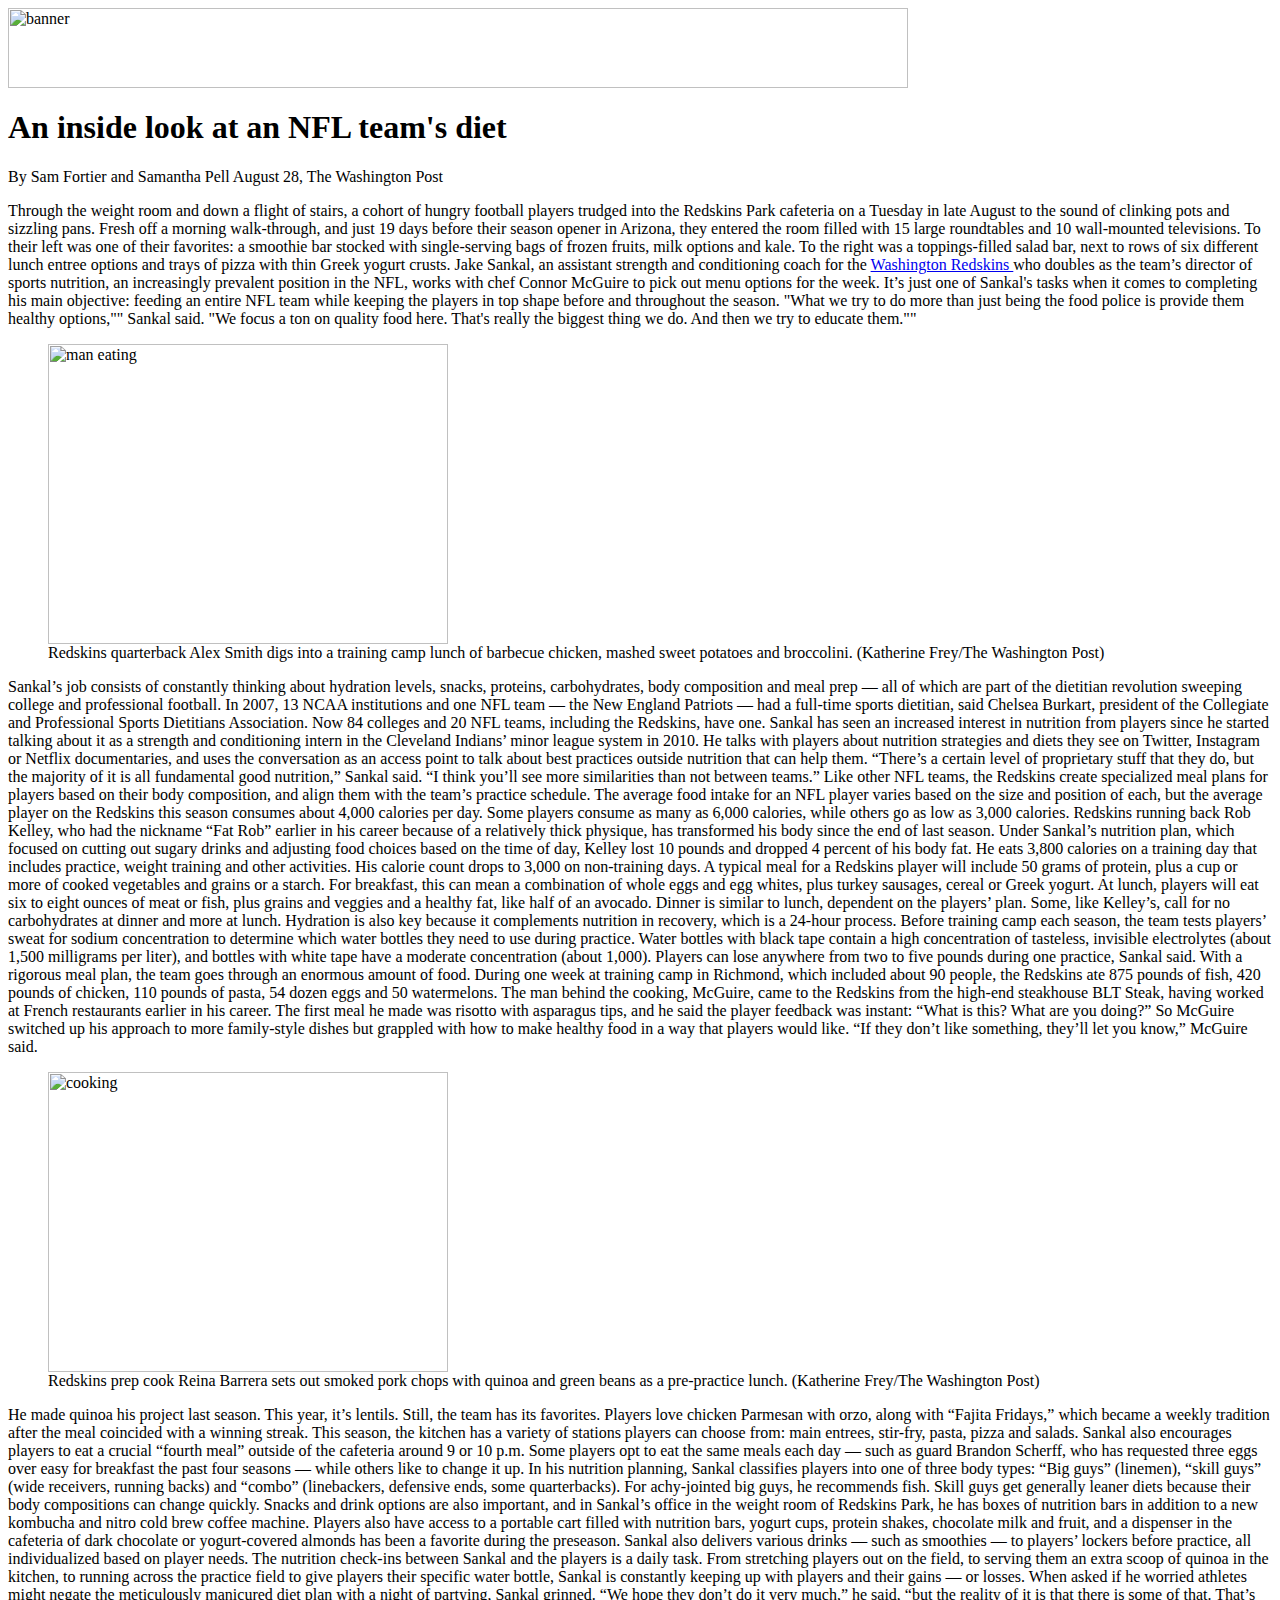
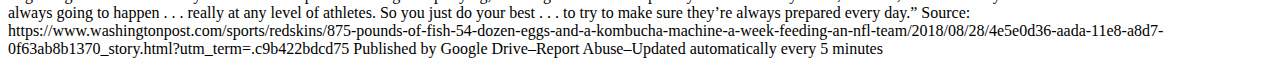
==== CuddyLayout/index.html @ 9d606d2f "Create index.html" ====
<html>
<head>
  <title></title>

  <link rel="stylesheet" type="text/css" href="stylesheet.css"
</head>
<body>
<img src="images/banner.png" alt="banner" width="900" height="80" class="banner">
  <div id="content">
    <h1>
  An inside look at an NFL team's diet
</h1>

<div id="byline"> By Sam Fortier and Samantha Pell

August 28, The Washington Post </div>

<p>
Through the weight room and down a flight of stairs, a cohort of hungry football players trudged into the Redskins Park cafeteria on a Tuesday in late August to the sound of clinking pots and sizzling pans.


Fresh off a morning walk-through, and just 19 days before their season opener in Arizona, they entered the room filled with 15 large roundtables and 10 wall-mounted televisions. To their left was one of their favorites: a smoothie bar stocked with single-serving bags of frozen fruits, milk options and kale. To the right was a toppings-filled salad bar, next to rows of six different lunch entree options and trays of pizza with thin Greek yogurt crusts.


Jake Sankal, an assistant strength and conditioning coach for the <a href="https://www.redskins.com"> Washington Redskins </a> who doubles as the team’s director of sports nutrition, an increasingly prevalent position in the NFL, works with chef Connor McGuire to pick out menu options for the week. It’s just one of Sankal's tasks when it comes to completing his main objective: feeding an entire NFL team while keeping the players in top shape before and throughout the season.


"What we try to do more than just being the food police is provide them healthy options,"" Sankal said. "We focus a ton on quality food here. That's really the biggest thing we do. And then we try to educate them.""

<figure>
<img src="images/redskins-food-image1.jpg" alt="man eating" width=400 height=300>
<figcaption> Redskins quarterback Alex Smith digs into a training camp lunch of barbecue chicken, mashed sweet potatoes and broccolini. (Katherine Frey/The Washington Post) </figcaption>
</figure>


Sankal’s job consists of constantly thinking about hydration levels, snacks, proteins, carbohydrates, body composition and meal prep — all of which are part of the dietitian revolution sweeping college and professional football.


In 2007, 13 NCAA institutions and one NFL team — the New England Patriots — had a full-time sports dietitian, said Chelsea Burkart, president of the Collegiate and Professional Sports Dietitians Association. Now 84 colleges and 20 NFL teams, including the Redskins, have one.


Sankal has seen an increased interest in nutrition from players since he started talking about it as a strength and conditioning intern in the Cleveland Indians’ minor league system in 2010. He talks with players about nutrition strategies and diets they see on Twitter, Instagram or Netflix documentaries, and uses the conversation as an access point to talk about best practices outside nutrition that can help them.


“There’s a certain level of proprietary stuff that they do, but the majority of it is all fundamental good nutrition,” Sankal said. “I think you’ll see more similarities than not between teams.”


Like other NFL teams, the Redskins create specialized meal plans for players based on their body composition, and align them with the team’s practice schedule.


The average food intake for an NFL player varies based on the size and position of each, but the average player on the Redskins this season consumes about 4,000 calories per day. Some players consume as many as 6,000 calories, while others go as low as 3,000 calories.


Redskins running back Rob Kelley, who had the nickname “Fat Rob” earlier in his career because of a relatively thick physique, has transformed his body since the end of last season. Under Sankal’s nutrition plan, which focused on cutting out sugary drinks and adjusting food choices based on the time of day, Kelley lost 10 pounds and dropped 4 percent of his body fat. He eats 3,800 calories on a training day that includes practice, weight training and other activities. His calorie count drops to 3,000 on non-training days.


A typical meal for a Redskins player will include 50 grams of protein, plus a cup or more of cooked vegetables and grains or a starch. For breakfast, this can mean a combination of whole eggs and egg whites, plus turkey sausages, cereal or Greek yogurt. At lunch, players will eat six to eight ounces of meat or fish, plus grains and veggies and a healthy fat, like half of an avocado. Dinner is similar to lunch, dependent on the players’ plan. Some, like Kelley’s, call for no carbohydrates at dinner and more at lunch.


Hydration is also key because it complements nutrition in recovery, which is a 24-hour process. Before training camp each season, the team tests players’ sweat for sodium concentration to determine which water bottles they need to use during practice. Water bottles with black tape contain a high concentration of tasteless, invisible electrolytes (about 1,500 milligrams per liter), and bottles with white tape have a moderate concentration (about 1,000). Players can lose anywhere from two to five pounds during one practice, Sankal said.


With a rigorous meal plan, the team goes through an enormous amount of food. During one week at training camp in Richmond, which included about 90 people, the Redskins ate 875 pounds of fish, 420 pounds of chicken, 110 pounds of pasta, 54 dozen eggs and 50 watermelons.


The man behind the cooking, McGuire, came to the Redskins from the high-end steakhouse BLT Steak, having worked at French restaurants earlier in his career. The first meal he made was risotto with asparagus tips, and he said the player feedback was instant: “What is this? What are you doing?” So McGuire switched up his approach to more family-style dishes but grappled with how to make healthy food in a way that players would like.


“If they don’t like something, they’ll let you know,” McGuire said.
<figure>
<img src="images/redskins-food-image2.jpg" alt="cooking" width=400 height=300>
<figcaption> Redskins prep cook Reina Barrera sets out smoked pork chops with quinoa and green beans as a pre-practice lunch. (Katherine Frey/The Washington Post) </figcaption>
</figure>

He made quinoa his project last season. This year, it’s lentils. Still, the team has its favorites. Players love chicken Parmesan with orzo, along with “Fajita Fridays,” which became a weekly tradition after the meal coincided with a winning streak.


This season, the kitchen has a variety of stations players can choose from: main entrees, stir-fry, pasta, pizza and salads. Sankal also encourages players to eat a crucial “fourth meal” outside of the cafeteria around 9 or 10 p.m. Some players opt to eat the same meals each day — such as guard Brandon Scherff, who has requested three eggs over easy for breakfast the past four seasons — while others like to change it up.


In his nutrition planning, Sankal classifies players into one of three body types: “Big guys” (linemen), “skill guys” (wide receivers, running backs) and “combo” (linebackers, defensive ends, some quarterbacks). For achy-jointed big guys, he recommends fish. Skill guys get generally leaner diets because their body compositions can change quickly.


Snacks and drink options are also important, and in Sankal’s office in the weight room of Redskins Park, he has boxes of nutrition bars in addition to a new kombucha and nitro cold brew coffee machine. Players also have access to a portable cart filled with nutrition bars, yogurt cups, protein shakes, chocolate milk and fruit, and a dispenser in the cafeteria of dark chocolate or yogurt-covered almonds has been a favorite during the preseason. Sankal also delivers various drinks — such as smoothies — to players’ lockers before practice, all individualized based on player needs.


The nutrition check-ins between Sankal and the players is a daily task. From stretching players out on the field, to serving them an extra scoop of quinoa in the kitchen, to running across the practice field to give players their specific water bottle, Sankal is constantly keeping up with players and their gains — or losses. When asked if he worried athletes might negate the meticulously manicured diet plan with a night of partying, Sankal grinned.


“We hope they don’t do it very much,” he said, “but the reality of it is that there is some of that. That’s always going to happen . . . really at any level of athletes. So you just do your best . . . to try to make sure they’re always prepared every day.”



Source: https://www.washingtonpost.com/sports/redskins/875-pounds-of-fish-54-dozen-eggs-and-a-kombucha-machine-a-week-feeding-an-nfl-team/2018/08/28/4e5e0d36-aada-11e8-a8d7-0f63ab8b1370_story.html?utm_term=.c9b422bdcd75


Published by Google Drive–Report Abuse–Updated automatically every 5 minutes
<p>
</div>

</body>
</html>
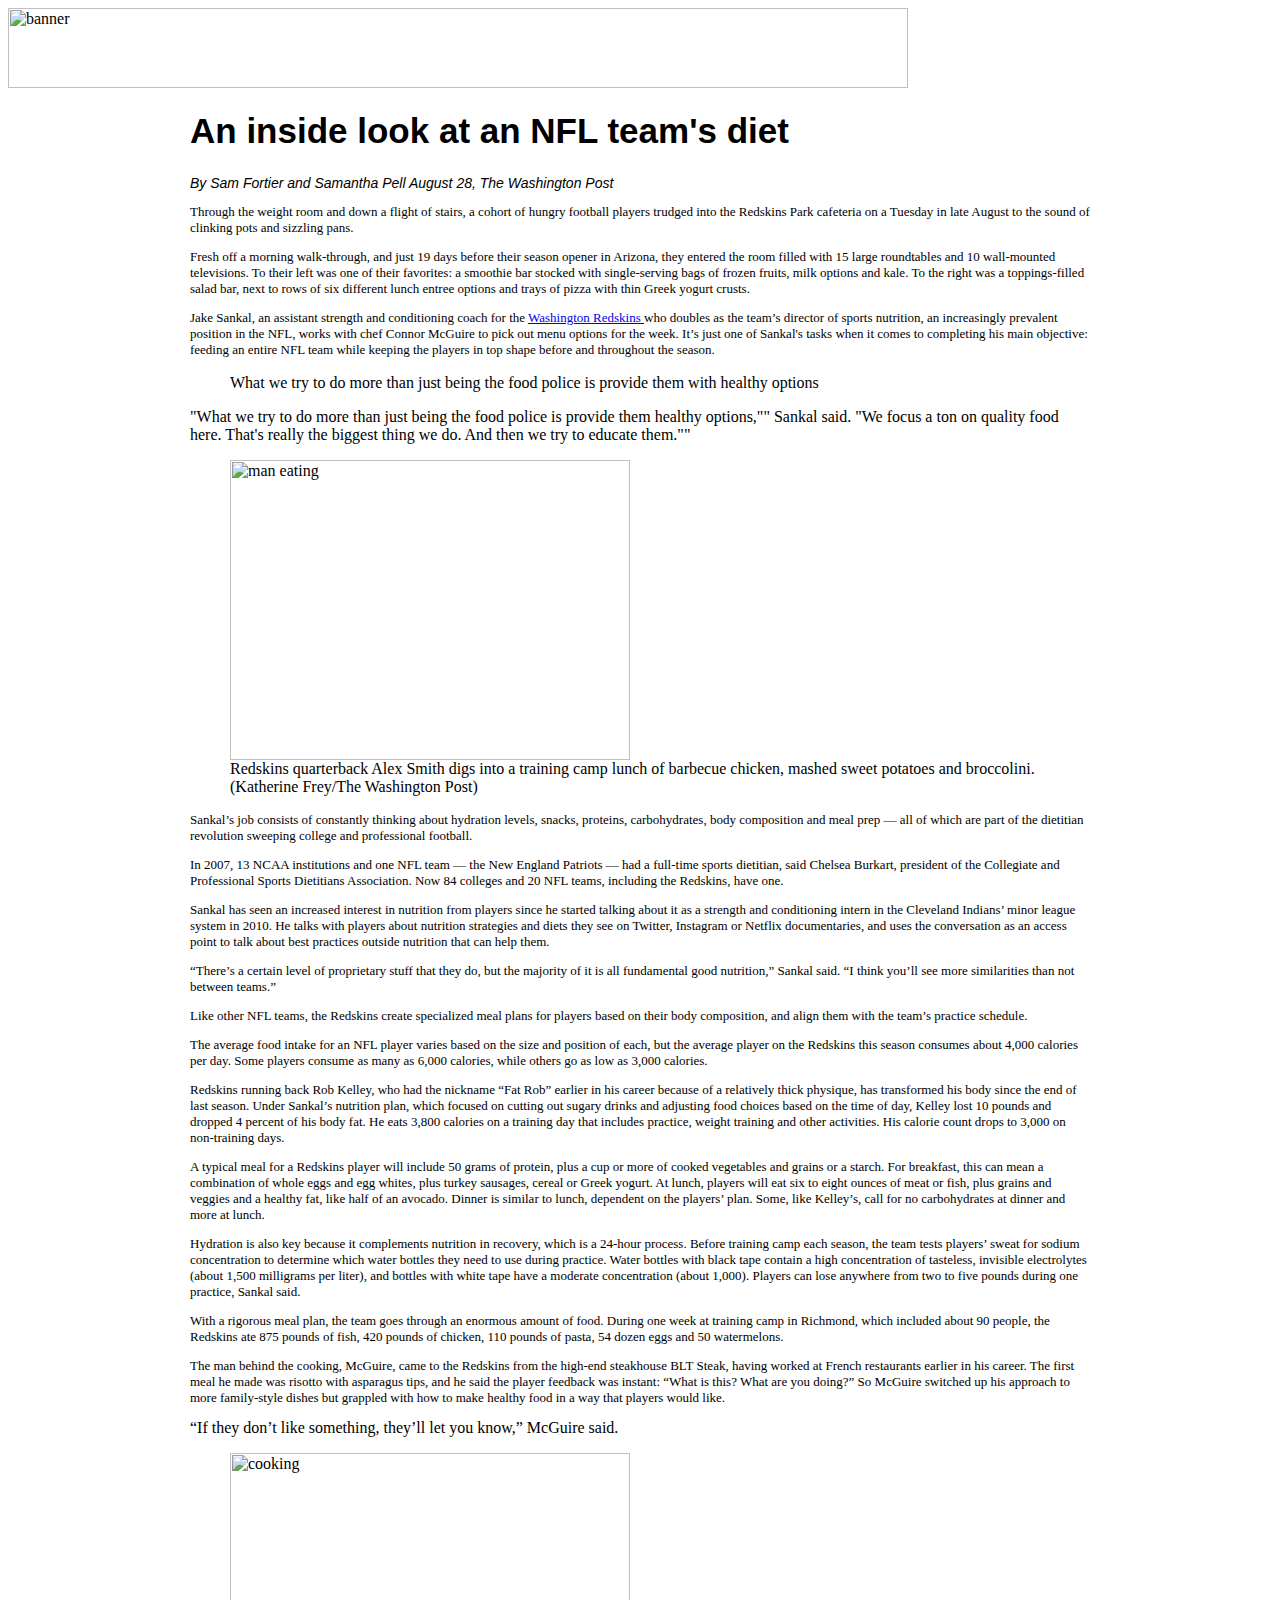
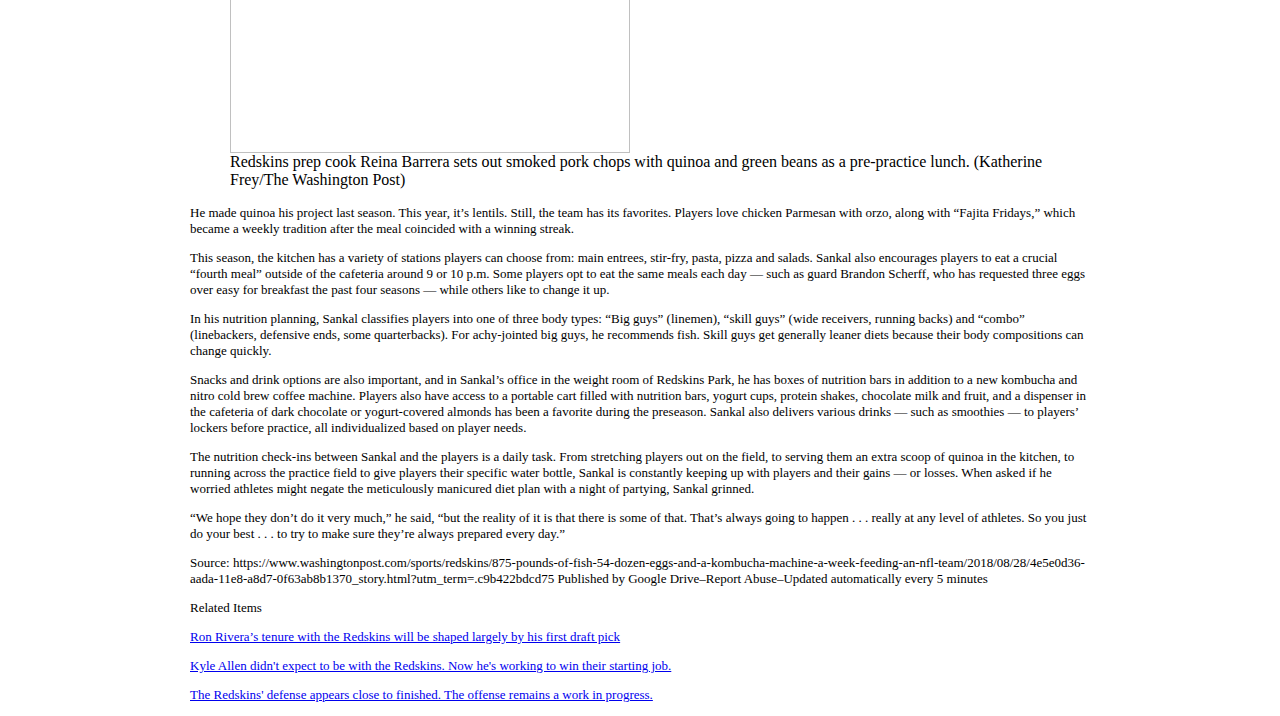
==== commit 2061decb: "Update index.html" ====
--- a/CuddyLayout/index.html
+++ b/CuddyLayout/index.html
@@ -19,54 +19,69 @@
 
 <p>
 Through the weight room and down a flight of stairs, a cohort of hungry football players trudged into the Redskins Park cafeteria on a Tuesday in late August to the sound of clinking pots and sizzling pans.
+</p>
 
+<p>
+Fresh off a morning walk-through, and just 19 days before their season opener in Arizona, they entered the room filled with 15 large roundtables and 10 wall-mounted televisions. To their left was one of their favorites: a smoothie bar stocked with single-serving bags of frozen fruits, milk options and kale. To the right was a toppings-filled salad bar, next to rows of six different lunch entree options and trays of pizza with thin Greek yogurt crusts.
+</p>
 
-Fresh off a morning walk-through, and just 19 days before their season opener in Arizona, they entered the room filled with 15 large roundtables and 10 wall-mounted televisions. To their left was one of their favorites: a smoothie bar stocked with single-serving bags of frozen fruits, milk options and kale. To the right was a toppings-filled salad bar, next to rows of six different lunch entree options and trays of pizza with thin Greek yogurt crusts.
+<p>
+Jake Sankal, an assistant strength and conditioning coach for the <a href="https://www.redskins.com"> Washington Redskins </a> who doubles as the team’s director of sports nutrition, an increasingly prevalent position in the NFL, works with chef Connor McGuire to pick out menu options for the week. It’s just one of Sankal's tasks when it comes to completing his main objective: feeding an entire NFL team while keeping the players in top shape before and throughout the season.
+</p>
 
-
-Jake Sankal, an assistant strength and conditioning coach for the <a href="https://www.redskins.com"> Washington Redskins </a> who doubles as the team’s director of sports nutrition, an increasingly prevalent position in the NFL, works with chef Connor McGuire to pick out menu options for the week. It’s just one of Sankal's tasks when it comes to completing his main objective: feeding an entire NFL team while keeping the players in top shape before and throughout the season.
-
-
+<p>
+  <blockquote> What we try to do more than just being the food police is provide them with healthy options </blockquote>
 "What we try to do more than just being the food police is provide them healthy options,"" Sankal said. "We focus a ton on quality food here. That's really the biggest thing we do. And then we try to educate them.""
+</p>
 
 <figure>
 <img src="images/redskins-food-image1.jpg" alt="man eating" width=400 height=300>
 <figcaption> Redskins quarterback Alex Smith digs into a training camp lunch of barbecue chicken, mashed sweet potatoes and broccolini. (Katherine Frey/The Washington Post) </figcaption>
 </figure>
 
+<p>
+Sankal’s job consists of constantly thinking about hydration levels, snacks, proteins, carbohydrates, body composition and meal prep — all of which are part of the dietitian revolution sweeping college and professional football.
+</p>
 
-Sankal’s job consists of constantly thinking about hydration levels, snacks, proteins, carbohydrates, body composition and meal prep — all of which are part of the dietitian revolution sweeping college and professional football.
+<p>
+In 2007, 13 NCAA institutions and one NFL team — the New England Patriots — had a full-time sports dietitian, said Chelsea Burkart, president of the Collegiate and Professional Sports Dietitians Association. Now 84 colleges and 20 NFL teams, including the Redskins, have one.
+</p>
 
+<p>
+Sankal has seen an increased interest in nutrition from players since he started talking about it as a strength and conditioning intern in the Cleveland Indians’ minor league system in 2010. He talks with players about nutrition strategies and diets they see on Twitter, Instagram or Netflix documentaries, and uses the conversation as an access point to talk about best practices outside nutrition that can help them.
+</p>
 
-In 2007, 13 NCAA institutions and one NFL team — the New England Patriots — had a full-time sports dietitian, said Chelsea Burkart, president of the Collegiate and Professional Sports Dietitians Association. Now 84 colleges and 20 NFL teams, including the Redskins, have one.
+<p>
+“There’s a certain level of proprietary stuff that they do, but the majority of it is all fundamental good nutrition,” Sankal said. “I think you’ll see more similarities than not between teams.”
+</p>
 
+<p>
+Like other NFL teams, the Redskins create specialized meal plans for players based on their body composition, and align them with the team’s practice schedule.
+</p>
 
-Sankal has seen an increased interest in nutrition from players since he started talking about it as a strength and conditioning intern in the Cleveland Indians’ minor league system in 2010. He talks with players about nutrition strategies and diets they see on Twitter, Instagram or Netflix documentaries, and uses the conversation as an access point to talk about best practices outside nutrition that can help them.
+<p>
+The average food intake for an NFL player varies based on the size and position of each, but the average player on the Redskins this season consumes about 4,000 calories per day. Some players consume as many as 6,000 calories, while others go as low as 3,000 calories.
+</p>
 
+<p>
+Redskins running back Rob Kelley, who had the nickname “Fat Rob” earlier in his career because of a relatively thick physique, has transformed his body since the end of last season. Under Sankal’s nutrition plan, which focused on cutting out sugary drinks and adjusting food choices based on the time of day, Kelley lost 10 pounds and dropped 4 percent of his body fat. He eats 3,800 calories on a training day that includes practice, weight training and other activities. His calorie count drops to 3,000 on non-training days.
+</p>
 
-“There’s a certain level of proprietary stuff that they do, but the majority of it is all fundamental good nutrition,” Sankal said. “I think you’ll see more similarities than not between teams.”
+<p>
+A typical meal for a Redskins player will include 50 grams of protein, plus a cup or more of cooked vegetables and grains or a starch. For breakfast, this can mean a combination of whole eggs and egg whites, plus turkey sausages, cereal or Greek yogurt. At lunch, players will eat six to eight ounces of meat or fish, plus grains and veggies and a healthy fat, like half of an avocado. Dinner is similar to lunch, dependent on the players’ plan. Some, like Kelley’s, call for no carbohydrates at dinner and more at lunch.
+</p>
 
+<p>
+Hydration is also key because it complements nutrition in recovery, which is a 24-hour process. Before training camp each season, the team tests players’ sweat for sodium concentration to determine which water bottles they need to use during practice. Water bottles with black tape contain a high concentration of tasteless, invisible electrolytes (about 1,500 milligrams per liter), and bottles with white tape have a moderate concentration (about 1,000). Players can lose anywhere from two to five pounds during one practice, Sankal said.
+</p>
 
-Like other NFL teams, the Redskins create specialized meal plans for players based on their body composition, and align them with the team’s practice schedule.
+<p>
+With a rigorous meal plan, the team goes through an enormous amount of food. During one week at training camp in Richmond, which included about 90 people, the Redskins ate 875 pounds of fish, 420 pounds of chicken, 110 pounds of pasta, 54 dozen eggs and 50 watermelons.
+</p>
 
-
-The average food intake for an NFL player varies based on the size and position of each, but the average player on the Redskins this season consumes about 4,000 calories per day. Some players consume as many as 6,000 calories, while others go as low as 3,000 calories.
-
-
-Redskins running back Rob Kelley, who had the nickname “Fat Rob” earlier in his career because of a relatively thick physique, has transformed his body since the end of last season. Under Sankal’s nutrition plan, which focused on cutting out sugary drinks and adjusting food choices based on the time of day, Kelley lost 10 pounds and dropped 4 percent of his body fat. He eats 3,800 calories on a training day that includes practice, weight training and other activities. His calorie count drops to 3,000 on non-training days.
-
-
-A typical meal for a Redskins player will include 50 grams of protein, plus a cup or more of cooked vegetables and grains or a starch. For breakfast, this can mean a combination of whole eggs and egg whites, plus turkey sausages, cereal or Greek yogurt. At lunch, players will eat six to eight ounces of meat or fish, plus grains and veggies and a healthy fat, like half of an avocado. Dinner is similar to lunch, dependent on the players’ plan. Some, like Kelley’s, call for no carbohydrates at dinner and more at lunch.
-
-
-Hydration is also key because it complements nutrition in recovery, which is a 24-hour process. Before training camp each season, the team tests players’ sweat for sodium concentration to determine which water bottles they need to use during practice. Water bottles with black tape contain a high concentration of tasteless, invisible electrolytes (about 1,500 milligrams per liter), and bottles with white tape have a moderate concentration (about 1,000). Players can lose anywhere from two to five pounds during one practice, Sankal said.
-
-
-With a rigorous meal plan, the team goes through an enormous amount of food. During one week at training camp in Richmond, which included about 90 people, the Redskins ate 875 pounds of fish, 420 pounds of chicken, 110 pounds of pasta, 54 dozen eggs and 50 watermelons.
-
-
+<p>
 The man behind the cooking, McGuire, came to the Redskins from the high-end steakhouse BLT Steak, having worked at French restaurants earlier in his career. The first meal he made was risotto with asparagus tips, and he said the player feedback was instant: “What is this? What are you doing?” So McGuire switched up his approach to more family-style dishes but grappled with how to make healthy food in a way that players would like.
-
+</p>
 
 “If they don’t like something, they’ll let you know,” McGuire said.
 <figure>
@@ -74,30 +89,49 @@
 <figcaption> Redskins prep cook Reina Barrera sets out smoked pork chops with quinoa and green beans as a pre-practice lunch. (Katherine Frey/The Washington Post) </figcaption>
 </figure>
 
+<p>
 He made quinoa his project last season. This year, it’s lentils. Still, the team has its favorites. Players love chicken Parmesan with orzo, along with “Fajita Fridays,” which became a weekly tradition after the meal coincided with a winning streak.
+</p>
 
+<p>
+This season, the kitchen has a variety of stations players can choose from: main entrees, stir-fry, pasta, pizza and salads. Sankal also encourages players to eat a crucial “fourth meal” outside of the cafeteria around 9 or 10 p.m. Some players opt to eat the same meals each day — such as guard Brandon Scherff, who has requested three eggs over easy for breakfast the past four seasons — while others like to change it up.
+</p>
 
-This season, the kitchen has a variety of stations players can choose from: main entrees, stir-fry, pasta, pizza and salads. Sankal also encourages players to eat a crucial “fourth meal” outside of the cafeteria around 9 or 10 p.m. Some players opt to eat the same meals each day — such as guard Brandon Scherff, who has requested three eggs over easy for breakfast the past four seasons — while others like to change it up.
+<p>
+In his nutrition planning, Sankal classifies players into one of three body types: “Big guys” (linemen), “skill guys” (wide receivers, running backs) and “combo” (linebackers, defensive ends, some quarterbacks). For achy-jointed big guys, he recommends fish. Skill guys get generally leaner diets because their body compositions can change quickly.
+</p>
 
+<p>
+Snacks and drink options are also important, and in Sankal’s office in the weight room of Redskins Park, he has boxes of nutrition bars in addition to a new kombucha and nitro cold brew coffee machine. Players also have access to a portable cart filled with nutrition bars, yogurt cups, protein shakes, chocolate milk and fruit, and a dispenser in the cafeteria of dark chocolate or yogurt-covered almonds has been a favorite during the preseason. Sankal also delivers various drinks — such as smoothies — to players’ lockers before practice, all individualized based on player needs.
+</p>
 
-In his nutrition planning, Sankal classifies players into one of three body types: “Big guys” (linemen), “skill guys” (wide receivers, running backs) and “combo” (linebackers, defensive ends, some quarterbacks). For achy-jointed big guys, he recommends fish. Skill guys get generally leaner diets because their body compositions can change quickly.
+<p>
+The nutrition check-ins between Sankal and the players is a daily task. From stretching players out on the field, to serving them an extra scoop of quinoa in the kitchen, to running across the practice field to give players their specific water bottle, Sankal is constantly keeping up with players and their gains — or losses. When asked if he worried athletes might negate the meticulously manicured diet plan with a night of partying, Sankal grinned.
+</p>
 
+<p>
+“We hope they don’t do it very much,” he said, “but the reality of it is that there is some of that. That’s always going to happen . . . really at any level of athletes. So you just do your best . . . to try to make sure they’re always prepared every day.”
+</p>
 
-Snacks and drink options are also important, and in Sankal’s office in the weight room of Redskins Park, he has boxes of nutrition bars in addition to a new kombucha and nitro cold brew coffee machine. Players also have access to a portable cart filled with nutrition bars, yogurt cups, protein shakes, chocolate milk and fruit, and a dispenser in the cafeteria of dark chocolate or yogurt-covered almonds has been a favorite during the preseason. Sankal also delivers various drinks — such as smoothies — to players’ lockers before practice, all individualized based on player needs.
-
-
-The nutrition check-ins between Sankal and the players is a daily task. From stretching players out on the field, to serving them an extra scoop of quinoa in the kitchen, to running across the practice field to give players their specific water bottle, Sankal is constantly keeping up with players and their gains — or losses. When asked if he worried athletes might negate the meticulously manicured diet plan with a night of partying, Sankal grinned.
-
-
-“We hope they don’t do it very much,” he said, “but the reality of it is that there is some of that. That’s always going to happen . . . really at any level of athletes. So you just do your best . . . to try to make sure they’re always prepared every day.”
-
-
-
+<p>
 Source: https://www.washingtonpost.com/sports/redskins/875-pounds-of-fish-54-dozen-eggs-and-a-kombucha-machine-a-week-feeding-an-nfl-team/2018/08/28/4e5e0d36-aada-11e8-a8d7-0f63ab8b1370_story.html?utm_term=.c9b422bdcd75
 
+Published by Google Drive–Report Abuse–Updated automatically every 5 minutes
+</p>
 
-Published by Google Drive–Report Abuse–Updated automatically every 5 minutes
 <p>
+Related Items
+</p>
+<p>
+<a href="https://www.washingtonpost.com/sports/2020/04/01/ron-riveras-tenure-with-redskins-will-be-shaped-largely-by-his-first-draft-pick/"> Ron Rivera’s tenure with the Redskins will be shaped largely by his first draft pick </a>
+</p>
+<p>
+<a href="https://www.washingtonpost.com/sports/2020/03/31/kyle-allen-didnt-expect-be-with-redskins-now-hes-working-win-their-starting-job/"> Kyle Allen didn't expect to be with the Redskins. Now he's working to win their starting job. </a>
+</p>
+<p>
+<a href="https://www.washingtonpost.com/sports/2020/03/30/redskins-defense-appears-close-finished-offense-remains-work-progress/"> The Redskins' defense appears close to finished. The offense remains a work in progress. </a>
+</p>
+
 </div>
 
 </body>
--- a/CuddyLayout/stylesheet.css
+++ b/CuddyLayout/stylesheet.css
@@ -0,0 +1,21 @@
+#content {
+  width:900px;
+  margin: 0 auto;
+}
+
+h1 {
+  font-family: Helvetica,sans-serif;
+  font-size: 35px;
+}
+
+
+#byline {
+font-family: Helvetica, sans-serif;
+font-size: 14px;
+font-style: italic;
+}
+
+p {
+  font-family: Georgia,serif;
+  font-size: 13px;
+}
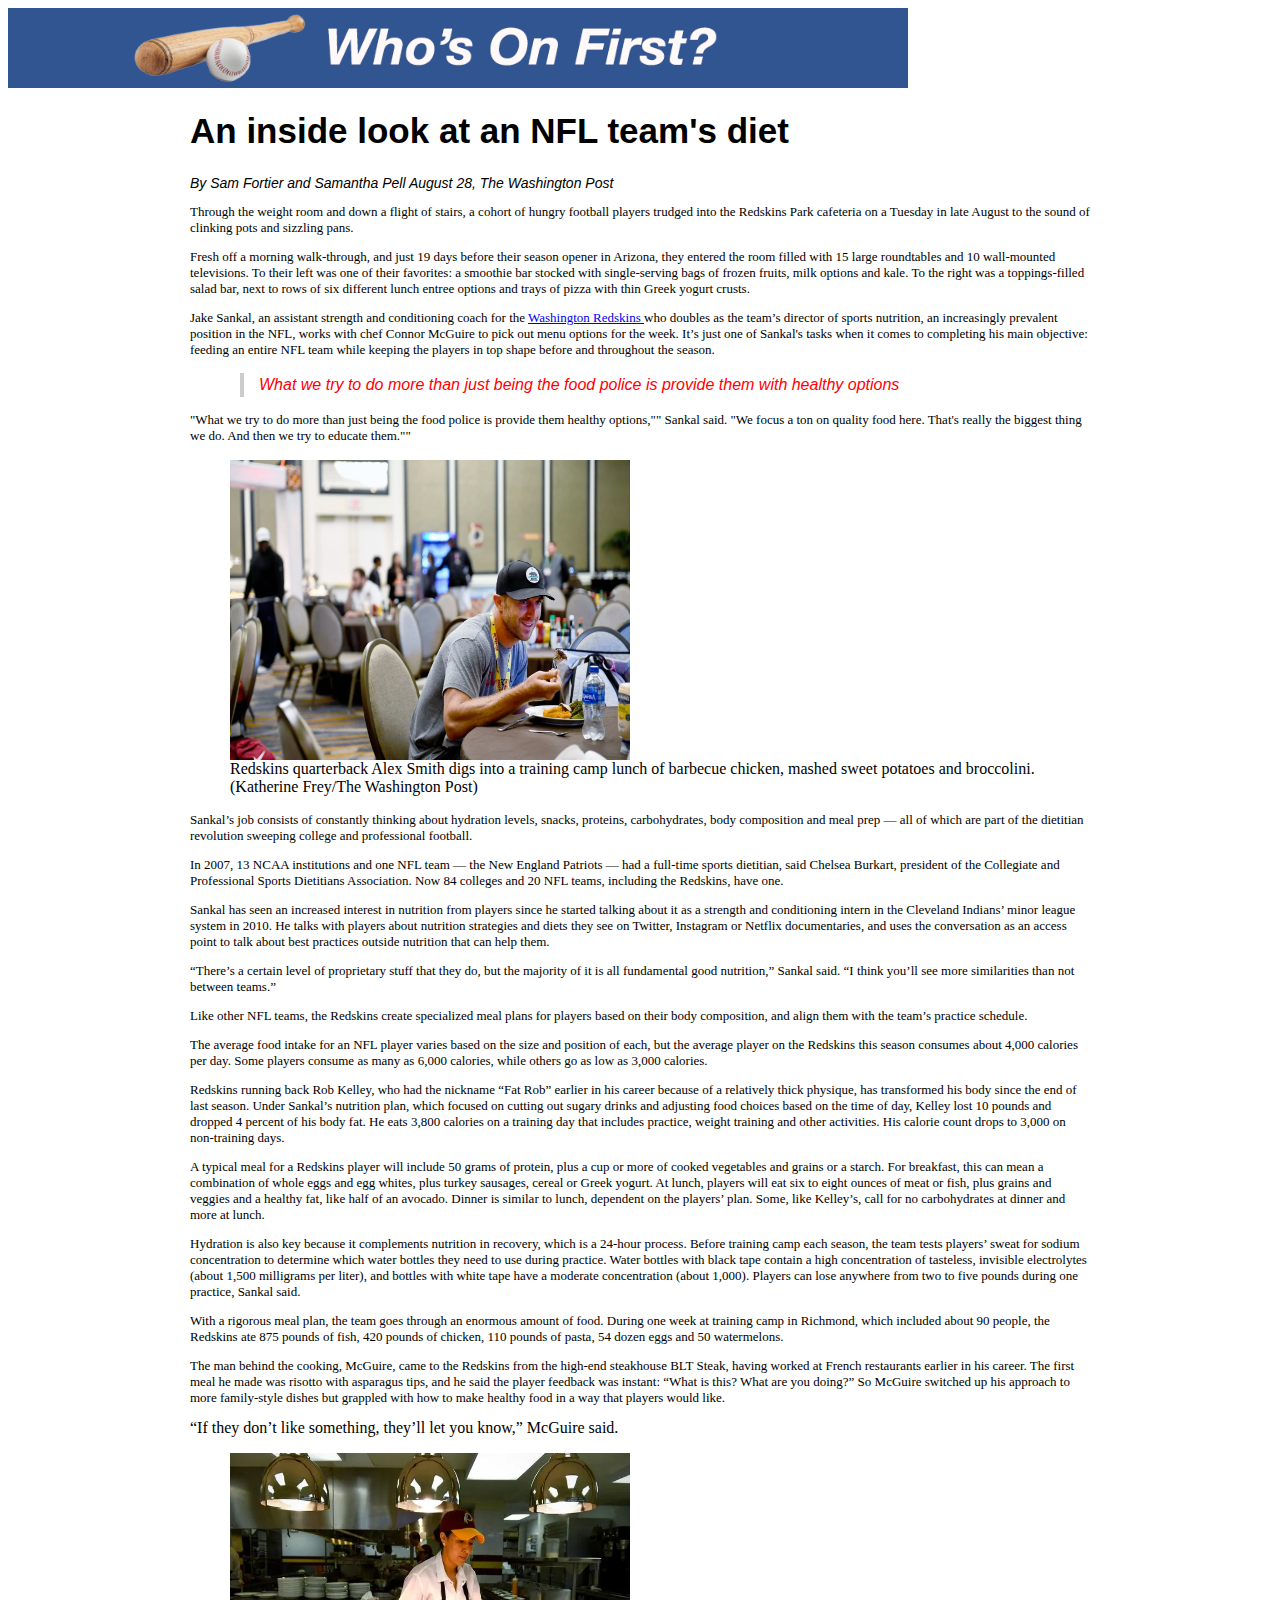
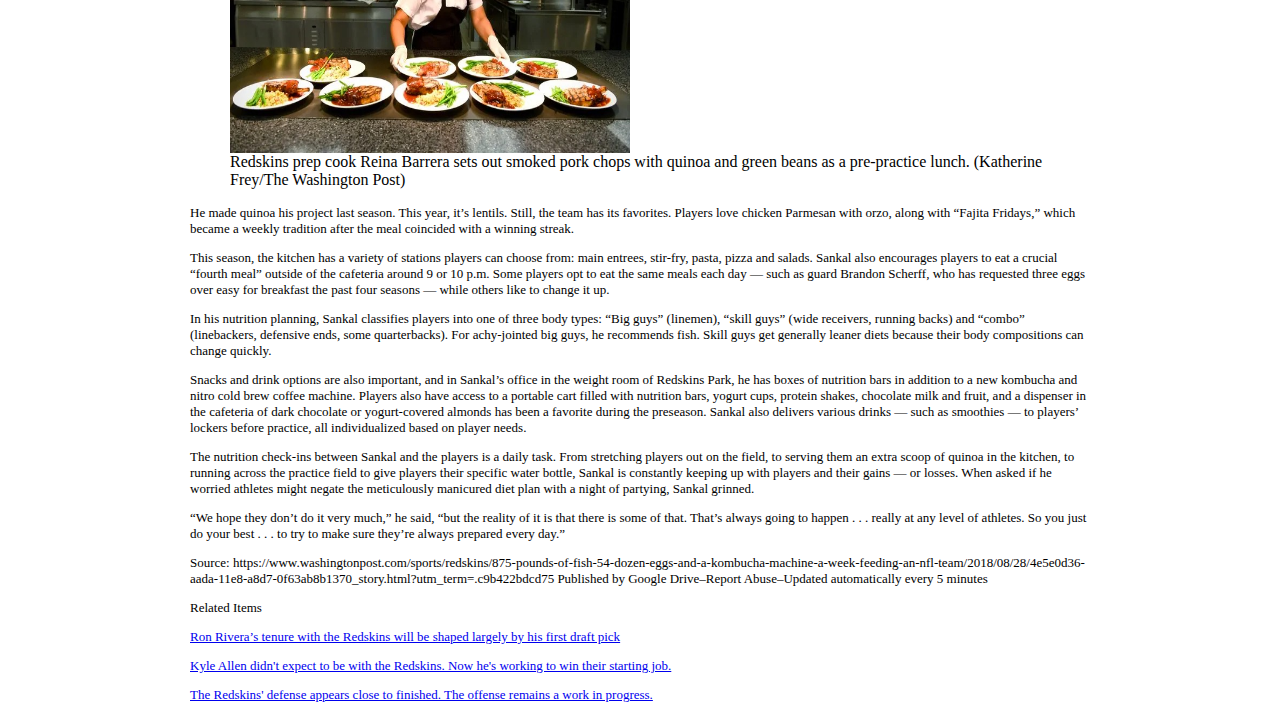
==== commit 5f508247: "Update index.html" ====
--- a/CuddyLayout/index.html
+++ b/CuddyLayout/index.html
@@ -29,8 +29,9 @@
 Jake Sankal, an assistant strength and conditioning coach for the <a href="https://www.redskins.com"> Washington Redskins </a> who doubles as the team’s director of sports nutrition, an increasingly prevalent position in the NFL, works with chef Connor McGuire to pick out menu options for the week. It’s just one of Sankal's tasks when it comes to completing his main objective: feeding an entire NFL team while keeping the players in top shape before and throughout the season.
 </p>
 
-<p>
+
   <blockquote> What we try to do more than just being the food police is provide them with healthy options </blockquote>
+  <p>
 "What we try to do more than just being the food police is provide them healthy options,"" Sankal said. "We focus a ton on quality food here. That's really the biggest thing we do. And then we try to educate them.""
 </p>
 
--- a/CuddyLayout/stylesheet.css
+++ b/CuddyLayout/stylesheet.css
@@ -19,3 +19,14 @@
   font-family: Georgia,serif;
   font-size: 13px;
 }
+
+blockquote {
+  font: 16px/24px normal Helvetica, sans-serif;
+  font-style: italic;
+  margin-top: 15px;
+  margin-bottom: 15px;
+  color: red;
+  margin-left: 50px;
+  padding-left: 15px;
+  border-left: 4px solid #ccc;
+}
